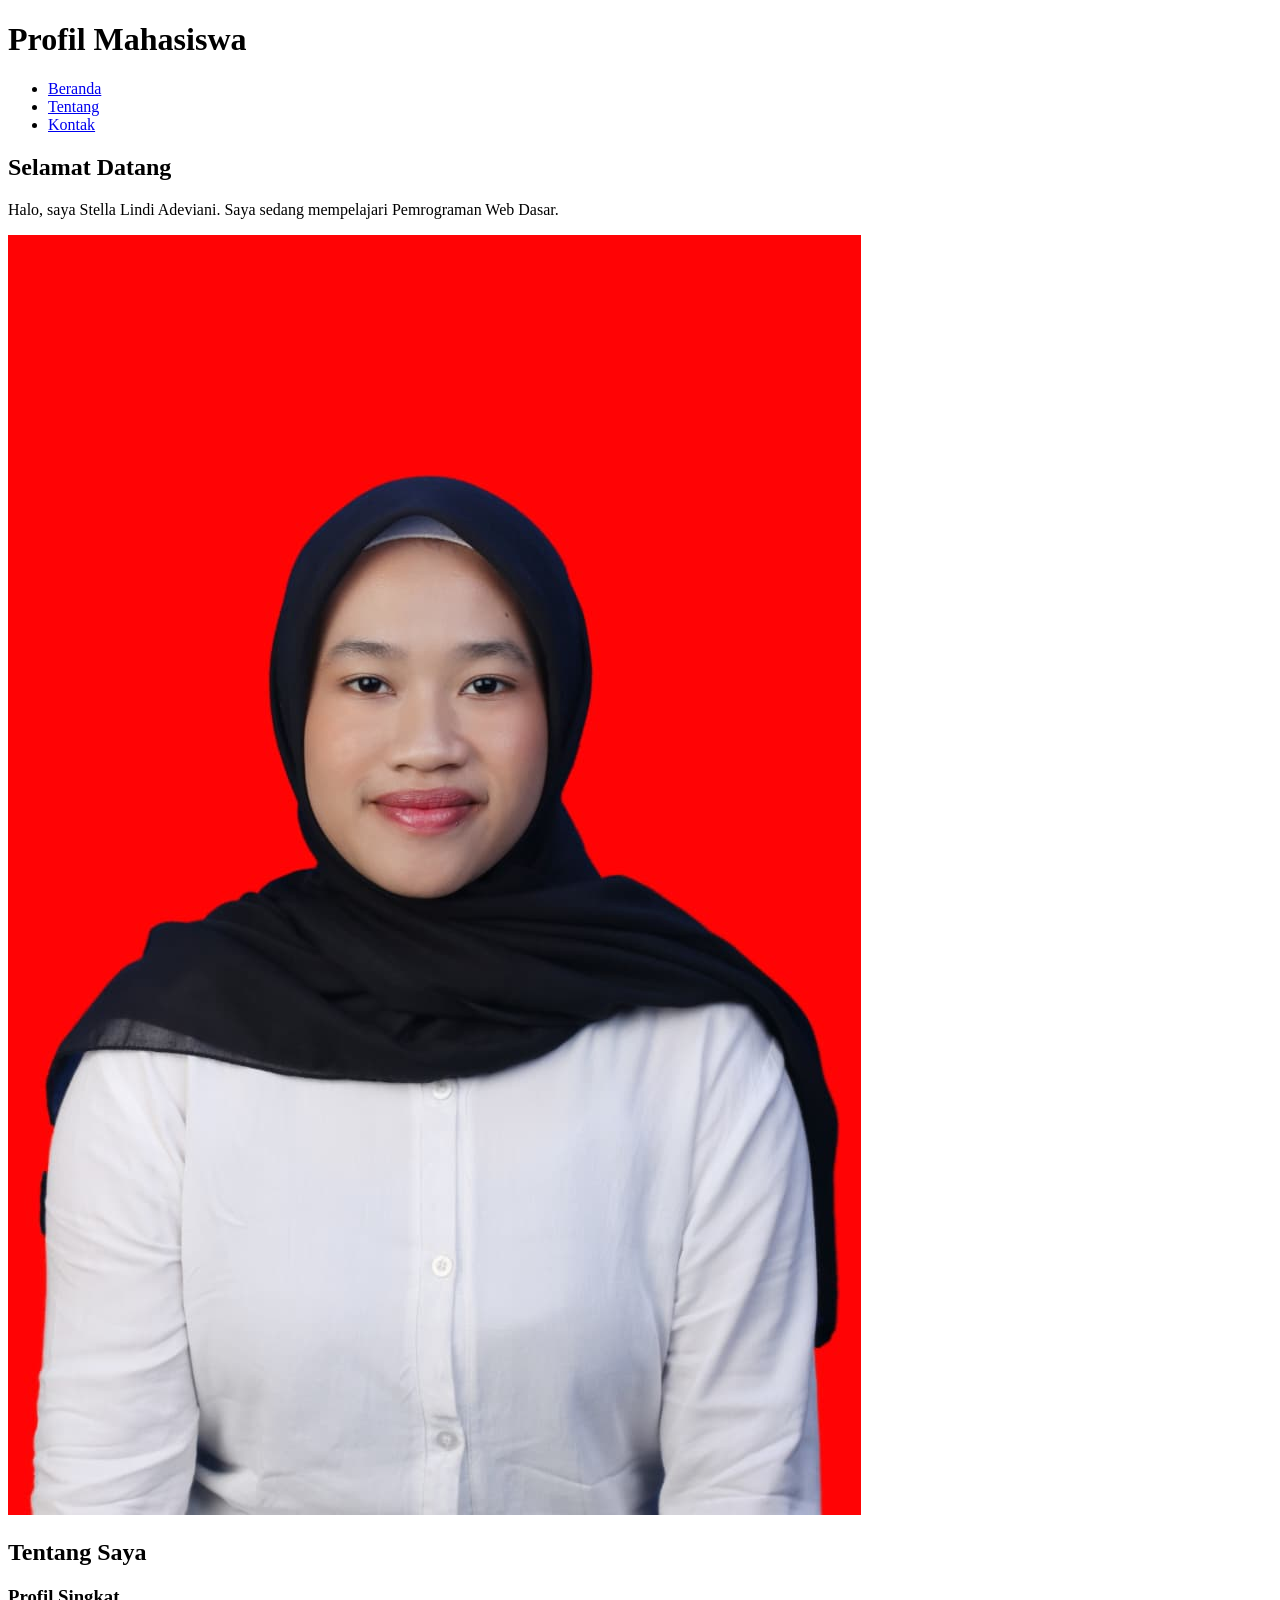
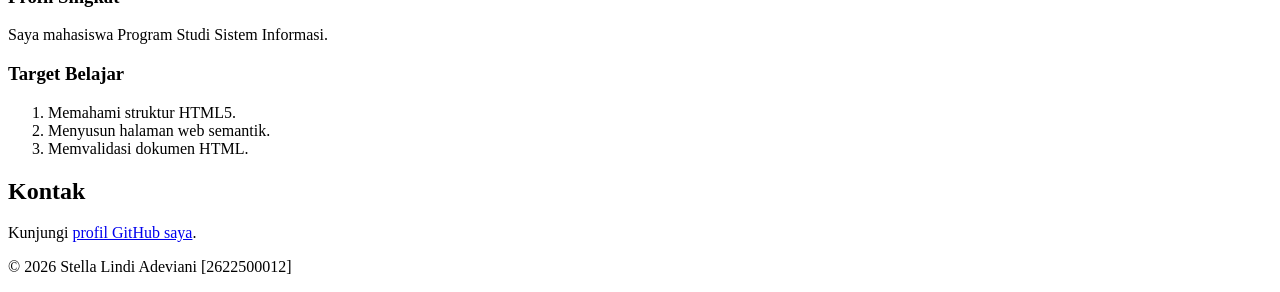
==== pertemuan-02/index.html @ 8d8b5809 "simpan file taklengkap.html" ====
<!DOCTYPE html> 
<html lang="id"> 
<head> 
  <meta charset="UTF-8"> 
  <meta name="viewport" content="width=device-width, initial-scale=1.0"> 
  <title>Profil Mahasiswa</title> 
</head> 
<body> 
  <header> 
    <h1>Profil Mahasiswa</h1> 
    <nav> 
      <ul> 
        <li><a href="#home">Beranda</a></li> 
        <li><a href="#about">Tentang</a></li> 
        <li><a href="#contact">Kontak</a></li> 
      </ul> 
    </nav> 
  </header> 
  
  <main> 
    <section id="home"> 
      <h2>Selamat Datang</h2> 
      <p>Halo, saya Stella Lindi Adeviani. Saya sedang mempelajari Pemrograman Web Dasar.</p> 
      <img src="img/foto-profil.jpg" alt="Foto profil Stella Lindi Adeviani"> 
    </section> 
  
    <section id="about"> 
      <h2>Tentang Saya</h2> 
      <article> 
        <h3>Profil Singkat</h3> 
        <p>Saya mahasiswa Program Studi Sistem Informasi.</p> 
  
        <h3>Target Belajar</h3>
        <ol> 
          <li>Memahami struktur HTML5.</li> 
          <li>Menyusun halaman web semantik.</li> 
          <li>Memvalidasi dokumen HTML.</li> 
        </ol> 
      </article> 
    </section> 
  
    <section id="contact">
        <h2>Kontak</h2>
        <p>Kunjungi <a href="https://github.com/2622500012-hub/2622500012-PWD-SI1A-2627O">profil GitHub saya</a>.</p> 
    </section>
</main>

<footer> 
    <p>&copy; 2026 Stella Lindi Adeviani [2622500012]</p> 
</footer> 
</body> 
</html>
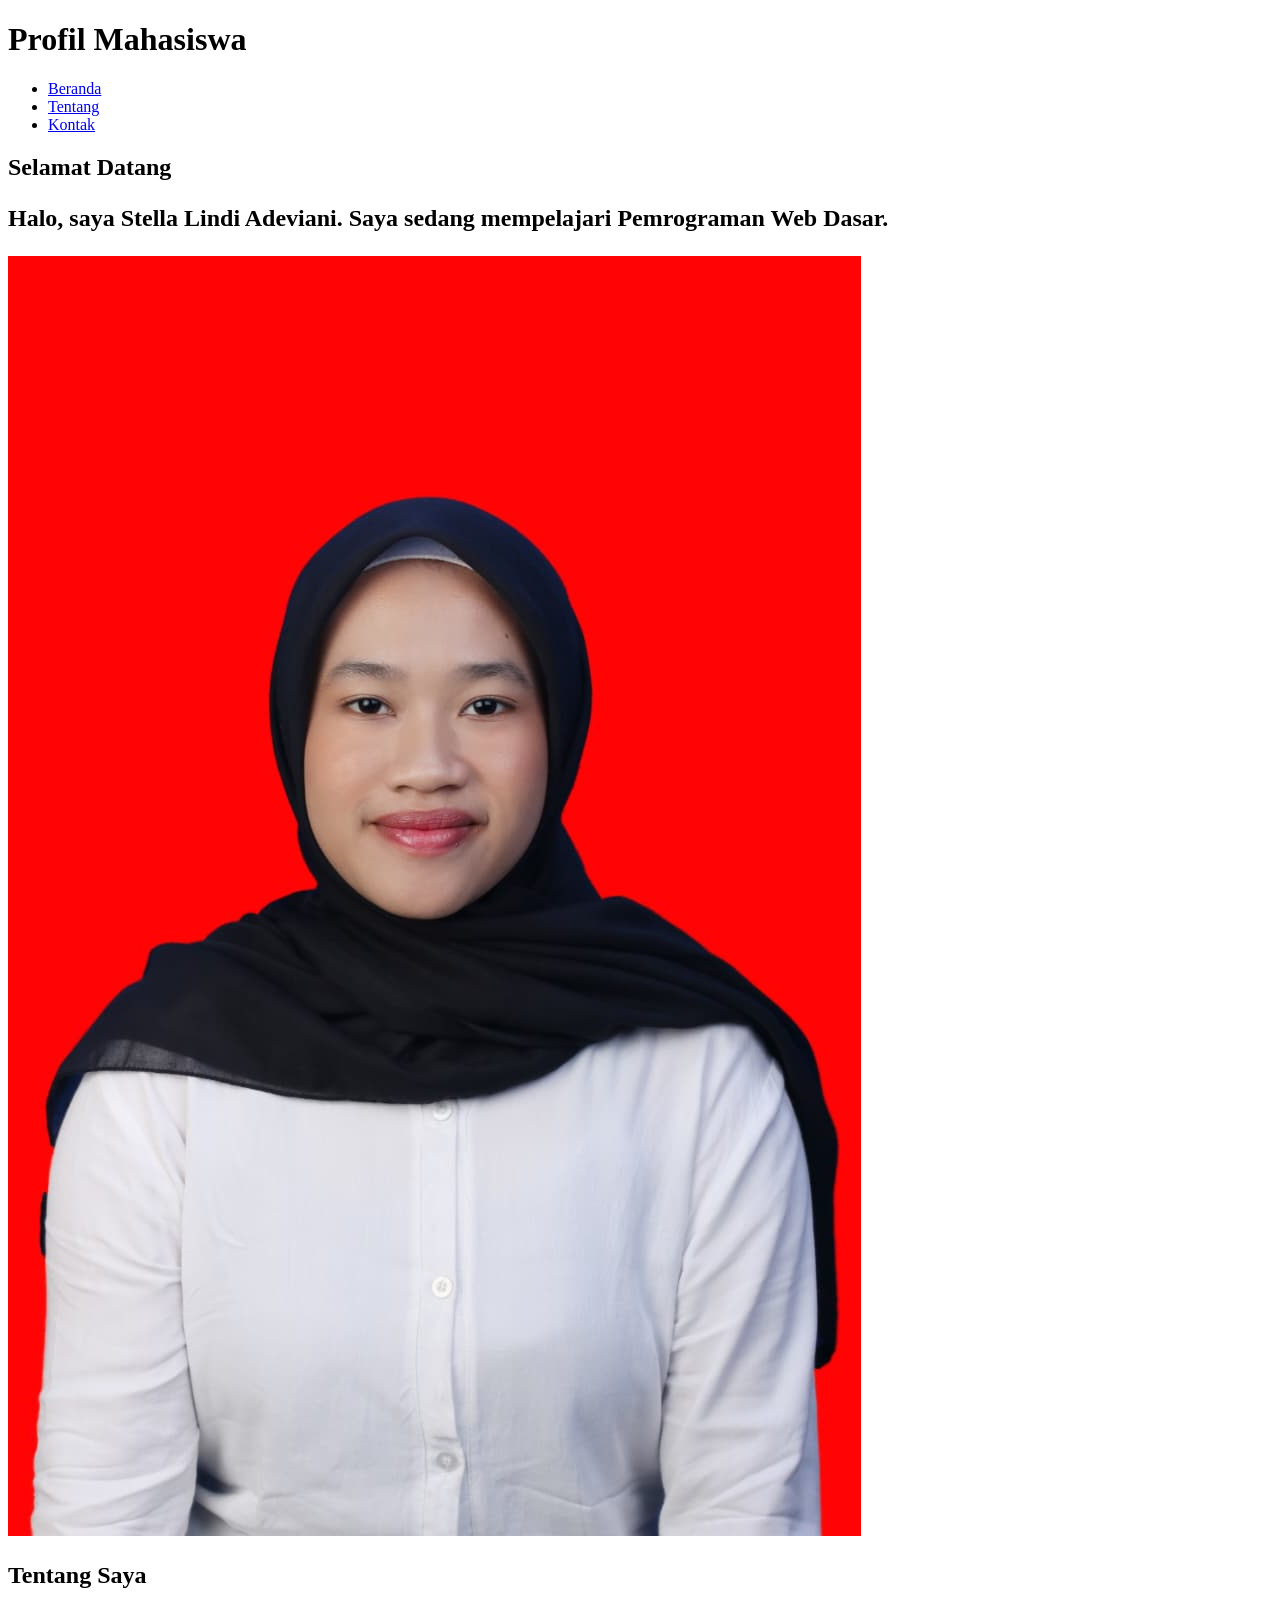
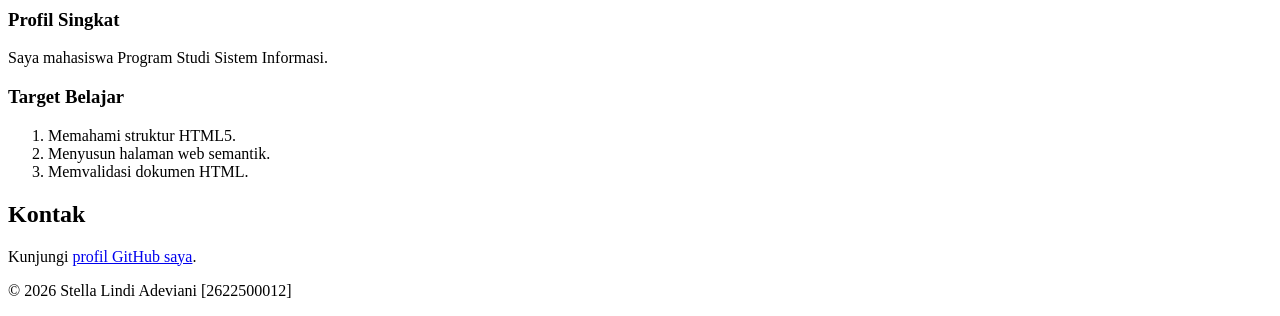
==== commit 6a9560ef: "menambahkan article, daftar, tautan, dan gambar profil" ====
--- a/pertemuan-02/index.html
+++ b/pertemuan-02/index.html
@@ -19,7 +19,7 @@
   
   <main> 
     <section id="home"> 
-      <h2>Selamat Datang</h2> 
+      <h2>Selamat Datang
       <p>Halo, saya Stella Lindi Adeviani. Saya sedang mempelajari Pemrograman Web Dasar.</p> 
       <img src="img/foto-profil.jpg" alt="Foto profil Stella Lindi Adeviani"> 
     </section> 
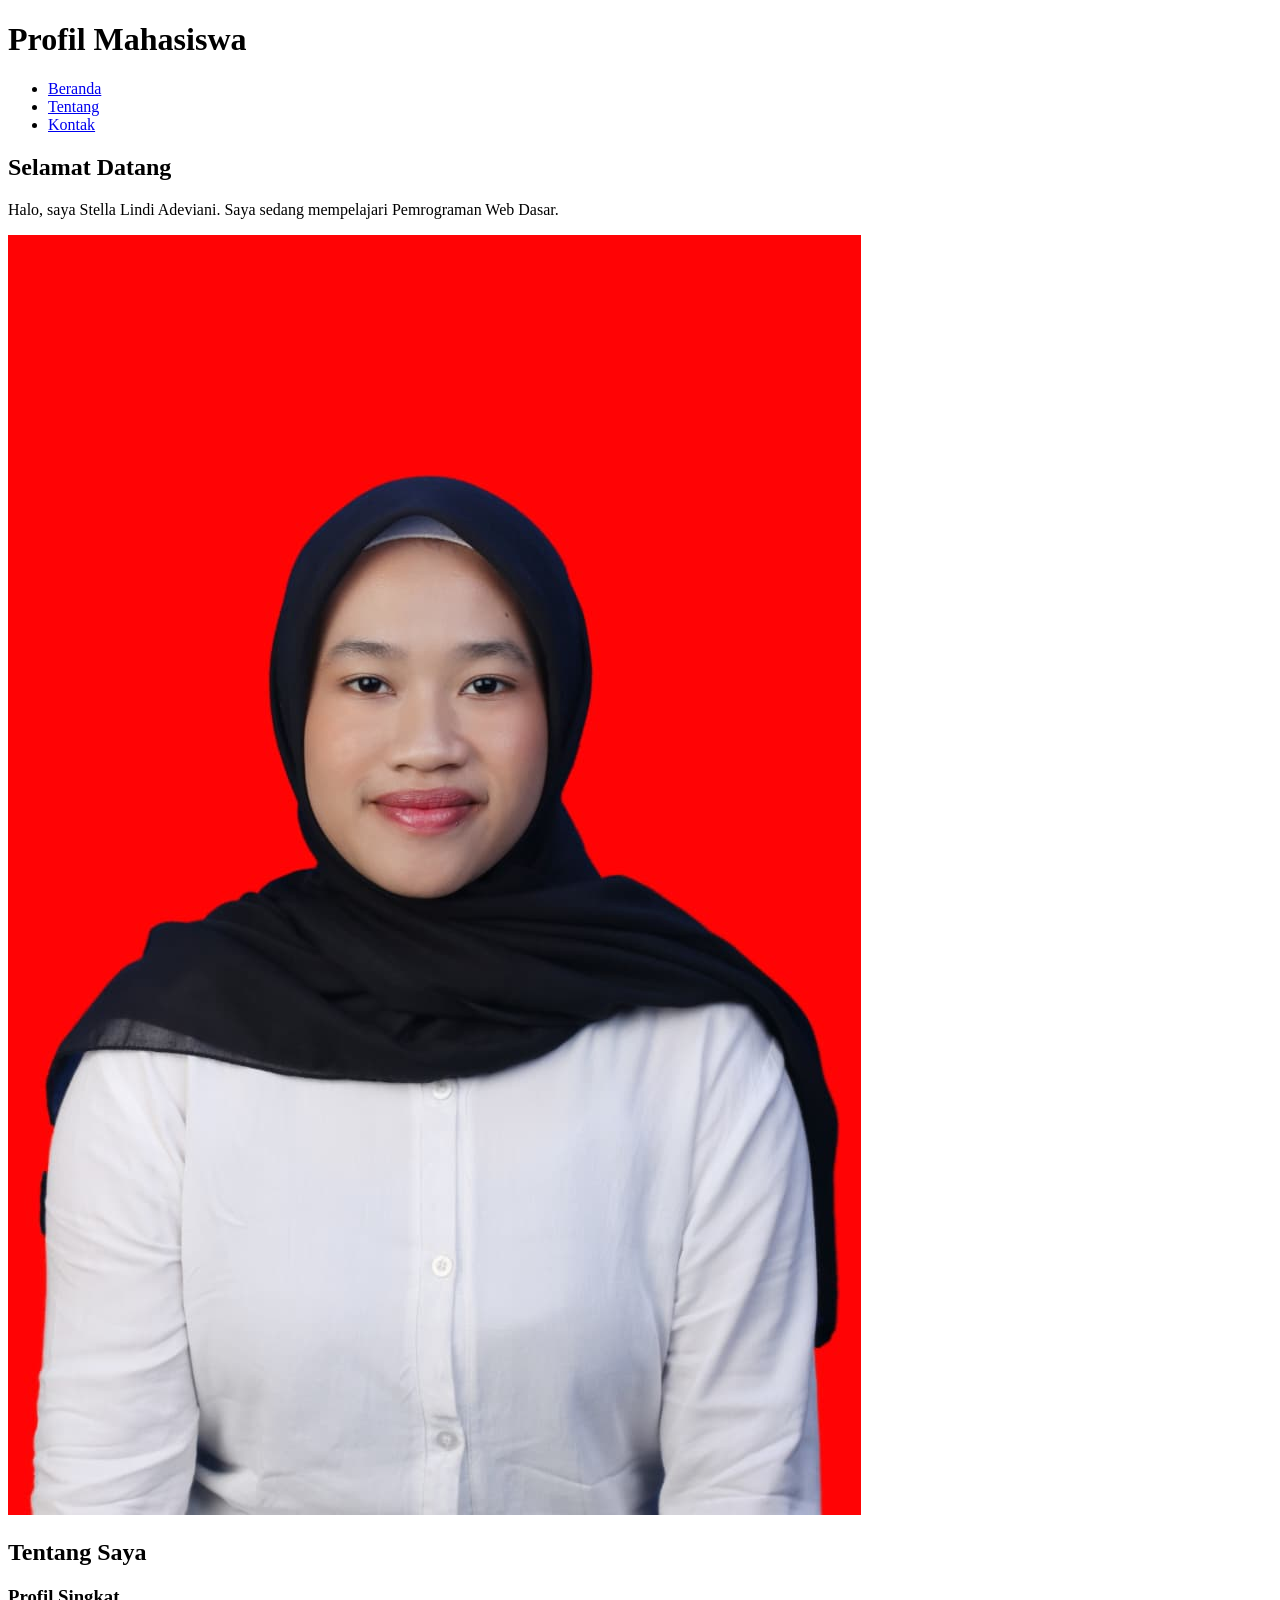
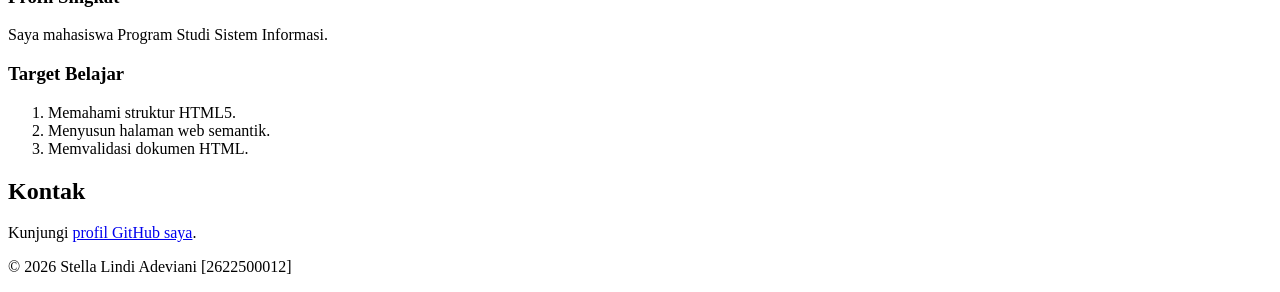
==== commit e05a4826: "Memperbaiki galat hasil validasi HTML P2" ====
--- a/pertemuan-02/index.html
+++ b/pertemuan-02/index.html
@@ -19,7 +19,7 @@
   
   <main> 
     <section id="home"> 
-      <h2>Selamat Datang
+      <h2>Selamat Datang</h2> 
       <p>Halo, saya Stella Lindi Adeviani. Saya sedang mempelajari Pemrograman Web Dasar.</p> 
       <img src="img/foto-profil.jpg" alt="Foto profil Stella Lindi Adeviani"> 
     </section> 
